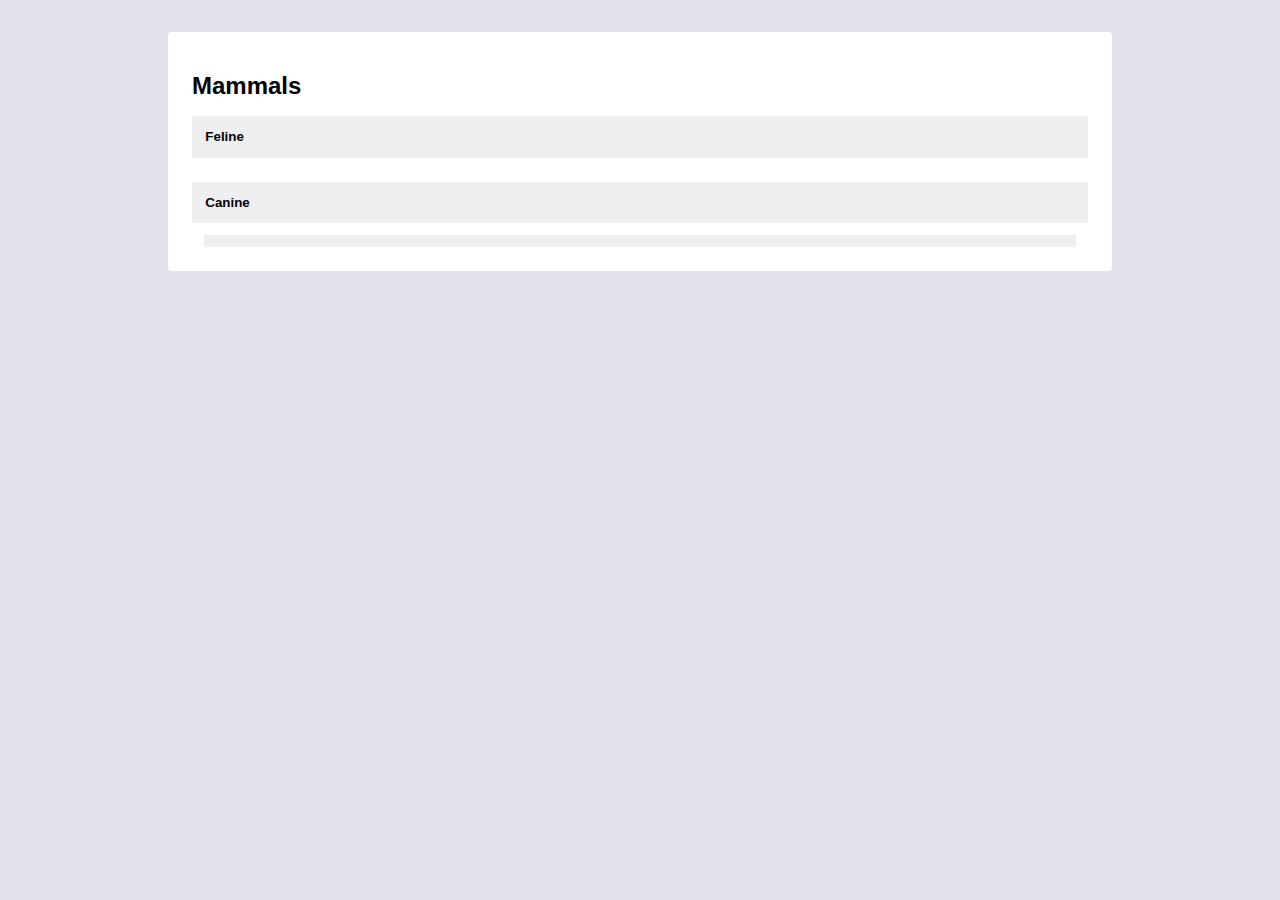
==== old.html @ 2e88fbaf "readme, old.html (first commit)" ====
<!DOCTYPE html>
<html lang="en">
<head>
	<meta charset="UTF-8">
	<meta http-equiv="X-UA-Compatible" content="IE=edge">
	<meta name="viewport" content="width=device-width, initial-scale=1.0">
	<title>Accordion</title>
	<style>
		:root{
			font-size: 12px;
			box-sizing: border-box;
		}
		body{
			font-family: sans-serif;
			background: rgb(225, 226, 233);
			padding-top: 2em;
		}
		.container{
			padding: 2em;
			border-radius: .33em;
			background: rgb(255, 255, 255);
			max-width: 70vw;
			margin: 0 auto;
		}
		*[class^="accordion"]{
			margin: 0;
			display: block;
			padding: 1em;
			text-align: left;
		}
		button.accordion{
			width: 100%;
			border: none;
			font-weight: bold;
		}
		.accordion-box{
			height: 0;
			overflow: hidden;
			transition: height .5s;
		}


		.accordion-box.open{
			height: auto;
			background: red;
		}


	</style>
</head>
<body>
	<div class="container" id="mammals">
		<h1>Mammals</h1>
		<div class="menu">
			<button class="accordion">Feline</button>
			<div class="accordion-box">
				<p>Lorem ipsum dolor sit amet consectetur adipisicing elit. Maxime mollitia, ! </p>
			</div>
			<button class="accordion">Canine</button>
			<div class="accordion-box">
				<button class="accordion">Foxes</button>
				<div class="accordion-box">
					<p>Lorem ipsum dolor sit amet consectetur adipisicing elit. Maxime mollitia, molestiae quas vel sint commodi repudiandae consequuntur voluptatum laborum numquam blanditiis harum quisquam eius sed odit fugiat iusto fuga praesentium optio, eaque rerum! </p>
					<p>Lorem ipsum dolor sit amet consectetur adipisicing elit. Maxime mollitia, molestiae quas vel sint commodi repudiandae consequuntur voluptatum laborum numquam blanditiis harum quisquam eius sed odit fugiat iusto fuga praesentium optio, eaque rerum! </p>
				</div>
				<button class="accordion">Dogs</button>
				<div class="accordion-box">
					<p>Lorem ipsum dolor sit amet consectetur adipisicing elit. Maxime mollitia, molestiae quas vel sint commodi repudiandae consequuntur voluptatum laborum numquam blanditiis harum quisquam eius sed odit fugiat iusto fuga praesentium optio, eaque rerum! </p>
					<p>Lorem ipsum dolor sit amet consectetur adipisicing elit. Maxime mollitia, molestiae quas vel sint commodi repudiandae consequuntur voluptatum laborum numquam blanditiis harum quisquam eius sed odit fugiat iusto fuga praesentium optio, eaque rerum! </p>
					<p>Lorem ipsum dolor sit amet consectetur adipisicing elit. Maxime mollitia, molestiae quas vel sint commodi repudiandae consequuntur voluptatum laborum numquam blanditiis harum quisquam eius sed odit fugiat iusto fuga praesentium optio, eaque rerum! </p>
					<p>Lorem ipsum dolor sit amet consectetur adipisicing elit. Maxime mollitia, molestiae quas vel sint commodi repudiandae consequuntur voluptatum laborum numquam blanditiis harum quisquam eius sed odit fugiat iusto fuga praesentium optio, eaque rerum! </p>
					<p>Lorem ipsum dolor sit amet consectetur adipisicing elit. Maxime mollitia, molestiae quas vel sint commodi repudiandae consequuntur voluptatum laborum numquam blanditiis harum quisquam eius sed odit fugiat iusto fuga praesentium optio, eaque rerum! </p>
					<p>Lorem ipsum dolor sit amet consectetur adipisicing elit. Maxime mollitia, molestiae quas vel sint commodi repudiandae consequuntur voluptatum laborum numquam blanditiis harum quisquam eius sed odit fugiat iusto fuga praesentium optio, eaque rerum! </p>
					<p>Lorem ipsum dolor sit amet consectetur adipisicing elit. Maxime mollitia, molestiae quas vel sint commodi repudiandae consequuntur voluptatum laborum numquam blanditiis harum quisquam eius sed odit fugiat iusto fuga praesentium optio, eaque rerum! </p>
				</div>
			</div>
		</div>
	</div>
</body>
<script>
// 1: get all accordions per container's id.
	const mammals = document.querySelector("#mammals");
	const accordions = mammals.querySelectorAll("button.accordion");
// 2: for each, add event listener...
	accordions.forEach(accordion => {
		accordion.addEventListener("click", (event)=>{
			let box = accordion.nextElementSibling;
			if(!box.classList.contains("open")){
				box.classList.add("open");
			}else{
				box.classList.remove("open");
			}
			// if(box.style.maxHeight){
			// 	box.style.maxHeight = null;
			// }else{
			// 	box.style.maxHeight = box.scrollHeight + "px";
			// }
		})
	});
</script>
</html>
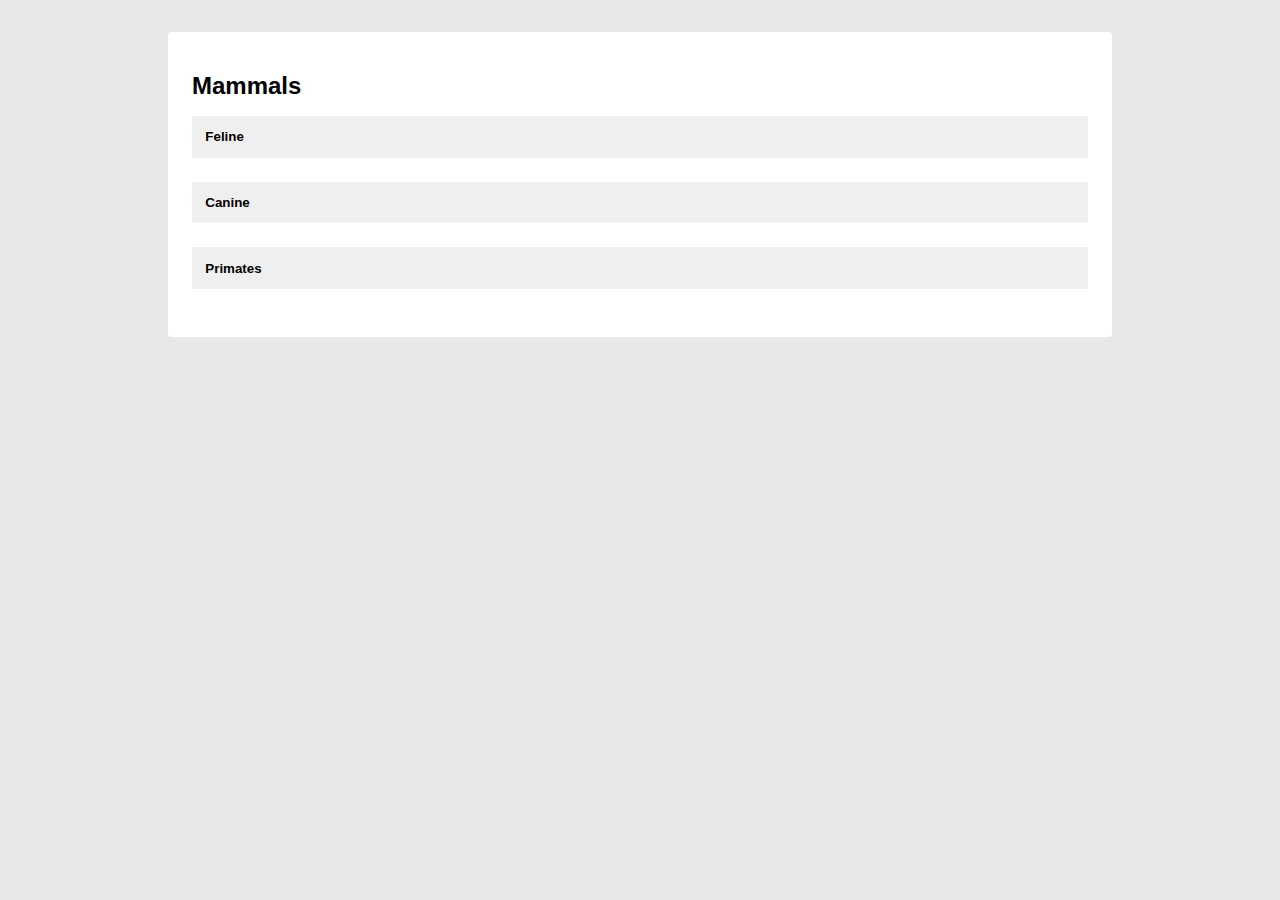
==== commit 81324bdf: "readme, old.html (first commit)" ====
--- a/old.html
+++ b/old.html
@@ -1,11 +1,9 @@
-
-<!DOCTYPE html>
 <html lang="en">
 <head>
 	<meta charset="UTF-8">
 	<meta http-equiv="X-UA-Compatible" content="IE=edge">
 	<meta name="viewport" content="width=device-width, initial-scale=1.0">
-	<title>Accordion</title>
+	<title>Old ________Accordion</title>
 	<style>
 		:root{
 			font-size: 12px;
@@ -13,7 +11,7 @@
 		}
 		body{
 			font-family: sans-serif;
-			background: rgb(225, 226, 233);
+			background: rgb(232, 232, 232);
 			padding-top: 2em;
 		}
 		.container{
@@ -35,18 +33,9 @@
 			font-weight: bold;
 		}
 		.accordion-box{
-			height: 0;
+			max-height: 0;
 			overflow: hidden;
-			transition: height .5s;
 		}
-
-
-		.accordion-box.open{
-			height: auto;
-			background: red;
-		}
-
-
 	</style>
 </head>
 <body>
@@ -55,48 +44,33 @@
 		<div class="menu">
 			<button class="accordion">Feline</button>
 			<div class="accordion-box">
-				<p>Lorem ipsum dolor sit amet consectetur adipisicing elit. Maxime mollitia, ! </p>
+				<p>Lorem ipsum dolor sit amet consectetur adipisicing elit. Maxime mollitia, molestiae quas vel sint commodi repudiandae consequuntur voluptatum laborum numquam blanditiis harum quisquam eius sed odit fugiat iusto fuga praesentium optio, eaque rerum! </p>
 			</div>
 			<button class="accordion">Canine</button>
 			<div class="accordion-box">
-				<button class="accordion">Foxes</button>
-				<div class="accordion-box">
-					<p>Lorem ipsum dolor sit amet consectetur adipisicing elit. Maxime mollitia, molestiae quas vel sint commodi repudiandae consequuntur voluptatum laborum numquam blanditiis harum quisquam eius sed odit fugiat iusto fuga praesentium optio, eaque rerum! </p>
-					<p>Lorem ipsum dolor sit amet consectetur adipisicing elit. Maxime mollitia, molestiae quas vel sint commodi repudiandae consequuntur voluptatum laborum numquam blanditiis harum quisquam eius sed odit fugiat iusto fuga praesentium optio, eaque rerum! </p>
-				</div>
-				<button class="accordion">Dogs</button>
-				<div class="accordion-box">
-					<p>Lorem ipsum dolor sit amet consectetur adipisicing elit. Maxime mollitia, molestiae quas vel sint commodi repudiandae consequuntur voluptatum laborum numquam blanditiis harum quisquam eius sed odit fugiat iusto fuga praesentium optio, eaque rerum! </p>
-					<p>Lorem ipsum dolor sit amet consectetur adipisicing elit. Maxime mollitia, molestiae quas vel sint commodi repudiandae consequuntur voluptatum laborum numquam blanditiis harum quisquam eius sed odit fugiat iusto fuga praesentium optio, eaque rerum! </p>
-					<p>Lorem ipsum dolor sit amet consectetur adipisicing elit. Maxime mollitia, molestiae quas vel sint commodi repudiandae consequuntur voluptatum laborum numquam blanditiis harum quisquam eius sed odit fugiat iusto fuga praesentium optio, eaque rerum! </p>
-					<p>Lorem ipsum dolor sit amet consectetur adipisicing elit. Maxime mollitia, molestiae quas vel sint commodi repudiandae consequuntur voluptatum laborum numquam blanditiis harum quisquam eius sed odit fugiat iusto fuga praesentium optio, eaque rerum! </p>
-					<p>Lorem ipsum dolor sit amet consectetur adipisicing elit. Maxime mollitia, molestiae quas vel sint commodi repudiandae consequuntur voluptatum laborum numquam blanditiis harum quisquam eius sed odit fugiat iusto fuga praesentium optio, eaque rerum! </p>
-					<p>Lorem ipsum dolor sit amet consectetur adipisicing elit. Maxime mollitia, molestiae quas vel sint commodi repudiandae consequuntur voluptatum laborum numquam blanditiis harum quisquam eius sed odit fugiat iusto fuga praesentium optio, eaque rerum! </p>
-					<p>Lorem ipsum dolor sit amet consectetur adipisicing elit. Maxime mollitia, molestiae quas vel sint commodi repudiandae consequuntur voluptatum laborum numquam blanditiis harum quisquam eius sed odit fugiat iusto fuga praesentium optio, eaque rerum! </p>
-				</div>
+				<p>Lorem ipsum dolor sit amet consectetur adipisicing elit. Maxime mollitia, molestiae quas vel sint commodi repudiandae consequuntur voluptatum laborum numquam blanditiis harum quisquam eius sed odit fugiat iusto fuga praesentium optio, eaque rerum! </p>
+				<p>Lorem ipsum dolor sit amet consectetur adipisicing elit. Maxime mollitia, molestiae quas vel sint commodi repudiandae consequuntur voluptatum laborum numquam blanditiis harum quisquam eius sed odit fugiat iusto fuga praesentium optio, eaque rerum! </p>
+			</div>
+			<button class="accordion">Primates</button>
+			<div class="accordion-box">
+				<p>Lorem ipsum dolor sit amet consectetur adipisicing elit. Maxime mollitia, molestiae quas vel sint commodi repudiandae consequuntur voluptatum laborum numquam blanditiis harum quisquam eius sed odit fugiat iusto fuga praesentium optio, eaque rerum! </p>
+				<p>Lorem ipsum dolor sit amet consectetur adipisicing elit. Maxime mollitia, molestiae quas vel sint commodi repudiandae consequuntur voluptatum laborum numquam blanditiis harum quisquam eius sed odit fugiat iusto fuga praesentium optio, eaque rerum! </p>
+				<p>Lorem ipsum dolor sit amet consectetur adipisicing elit. Maxime mollitia, molestiae quas vel sint commodi repudiandae consequuntur voluptatum laborum numquam blanditiis harum quisquam eius sed odit fugiat iusto fuga praesentium optio, eaque rerum! </p>
 			</div>
 		</div>
 	</div>
 </body>
 <script>
+
 // 1: get all accordions per container's id.
 	const mammals = document.querySelector("#mammals");
 	const accordions = mammals.querySelectorAll("button.accordion");
 // 2: for each, add event listener...
 	accordions.forEach(accordion => {
 		accordion.addEventListener("click", (event)=>{
-			let box = accordion.nextElementSibling;
-			if(!box.classList.contains("open")){
-				box.classList.add("open");
-			}else{
-				box.classList.remove("open");
-			}
-			// if(box.style.maxHeight){
-			// 	box.style.maxHeight = null;
-			// }else{
-			// 	box.style.maxHeight = box.scrollHeight + "px";
-			// }
+			let child = accordion.nextElementSibling;
+			child.style.maxHeight ? child.style.maxHeight = null : child.style.maxHeight = "500px";
 		})
 	});
 </script>
-</html>
+</html>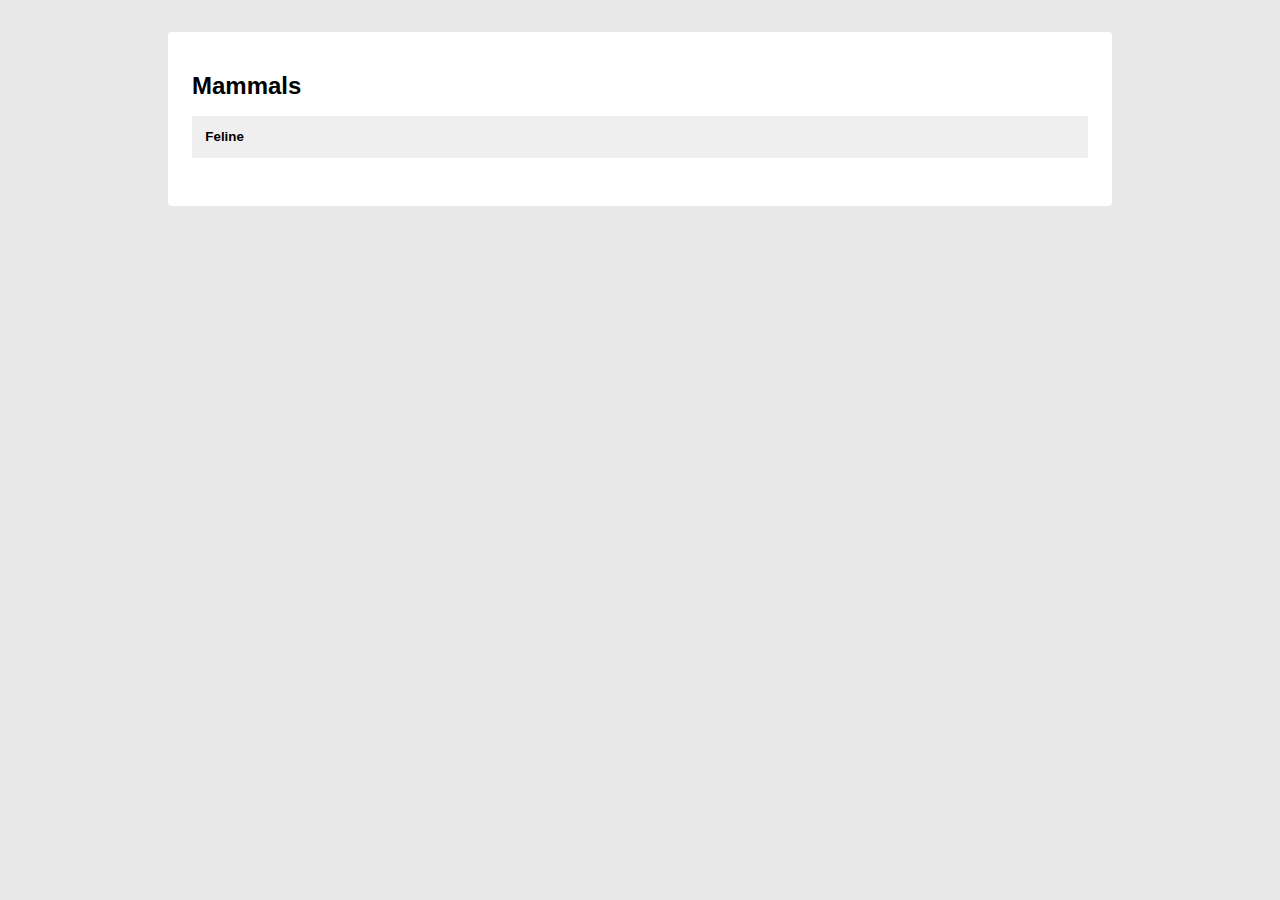
==== commit 04cebe37: "changing structure based on current commit." ====
--- a/old.html
+++ b/old.html
@@ -21,18 +21,18 @@
 			max-width: 70vw;
 			margin: 0 auto;
 		}
-		*[class^="accordion"]{
+		.fold > *{
 			margin: 0;
 			display: block;
 			padding: 1em;
 			text-align: left;
 		}
-		button.accordion{
+		.fold > *:nth-child(1){
 			width: 100%;
 			border: none;
 			font-weight: bold;
 		}
-		.accordion-box{
+		.fold > *:nth-child(2){
 			max-height: 0;
 			overflow: hidden;
 		}
@@ -41,31 +41,24 @@
 <body>
 	<div class="container" id="mammals">
 		<h1>Mammals</h1>
-		<div class="menu">
+		<div class="fold">
 			<button class="accordion">Feline</button>
 			<div class="accordion-box">
-				<p>Lorem ipsum dolor sit amet consectetur adipisicing elit. Maxime mollitia, molestiae quas vel sint commodi repudiandae consequuntur voluptatum laborum numquam blanditiis harum quisquam eius sed odit fugiat iusto fuga praesentium optio, eaque rerum! </p>
-			</div>
-			<button class="accordion">Canine</button>
-			<div class="accordion-box">
-				<p>Lorem ipsum dolor sit amet consectetur adipisicing elit. Maxime mollitia, molestiae quas vel sint commodi repudiandae consequuntur voluptatum laborum numquam blanditiis harum quisquam eius sed odit fugiat iusto fuga praesentium optio, eaque rerum! </p>
-				<p>Lorem ipsum dolor sit amet consectetur adipisicing elit. Maxime mollitia, molestiae quas vel sint commodi repudiandae consequuntur voluptatum laborum numquam blanditiis harum quisquam eius sed odit fugiat iusto fuga praesentium optio, eaque rerum! </p>
-			</div>
-			<button class="accordion">Primates</button>
-			<div class="accordion-box">
-				<p>Lorem ipsum dolor sit amet consectetur adipisicing elit. Maxime mollitia, molestiae quas vel sint commodi repudiandae consequuntur voluptatum laborum numquam blanditiis harum quisquam eius sed odit fugiat iusto fuga praesentium optio, eaque rerum! </p>
-				<p>Lorem ipsum dolor sit amet consectetur adipisicing elit. Maxime mollitia, molestiae quas vel sint commodi repudiandae consequuntur voluptatum laborum numquam blanditiis harum quisquam eius sed odit fugiat iusto fuga praesentium optio, eaque rerum! </p>
 				<p>Lorem ipsum dolor sit amet consectetur adipisicing elit. Maxime mollitia, molestiae quas vel sint commodi repudiandae consequuntur voluptatum laborum numquam blanditiis harum quisquam eius sed odit fugiat iusto fuga praesentium optio, eaque rerum! </p>
 			</div>
 		</div>
 	</div>
 </body>
 <script>
+	const data = {
+		
+	}
+	const accordion = function (data, elem){
+		let fold = document.createElement("div");
 
-// 1: get all accordions per container's id.
-	const mammals = document.querySelector("#mammals");
+		return elem
+	}
 	const accordions = mammals.querySelectorAll("button.accordion");
-// 2: for each, add event listener...
 	accordions.forEach(accordion => {
 		accordion.addEventListener("click", (event)=>{
 			let child = accordion.nextElementSibling;
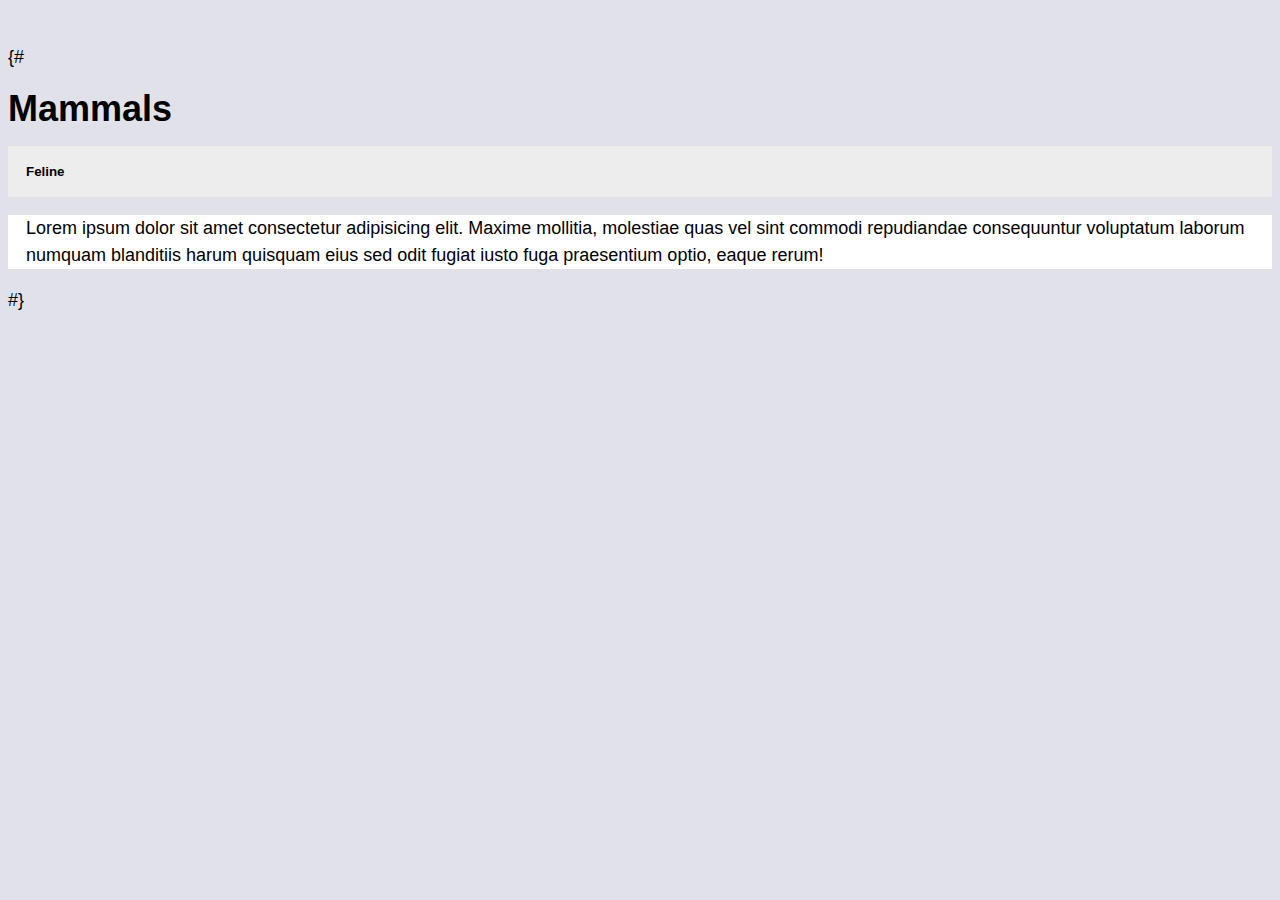
==== commit b7761dc8: "maxheight fix... want to make it variable, not just really big random number." ====
--- a/old.html
+++ b/old.html
@@ -5,65 +5,35 @@
 	<meta name="viewport" content="width=device-width, initial-scale=1.0">
 	<title>Old ________Accordion</title>
 	<style>
-		:root{
-			font-size: 12px;
-			box-sizing: border-box;
-		}
-		body{
-			font-family: sans-serif;
-			background: rgb(232, 232, 232);
-			padding-top: 2em;
-		}
-		.container{
-			padding: 2em;
-			border-radius: .33em;
-			background: rgb(255, 255, 255);
-			max-width: 70vw;
-			margin: 0 auto;
-		}
-		.fold > *{
-			margin: 0;
-			display: block;
-			padding: 1em;
-			text-align: left;
-		}
-		.fold > *:nth-child(1){
-			width: 100%;
-			border: none;
-			font-weight: bold;
-		}
-		.fold > *:nth-child(2){
-			max-height: 0;
-			overflow: hidden;
-		}
+		@import "visuals.css";
 	</style>
+	<script src="data.js"></script>
+	<script src="new.js"></script>
 </head>
 <body>
-	<div class="container" id="mammals">
+	<article></article>
+	{# <div>
 		<h1>Mammals</h1>
 		<div class="fold">
-			<button class="accordion">Feline</button>
-			<div class="accordion-box">
+			<button>Feline</button>
+			<div>
 				<p>Lorem ipsum dolor sit amet consectetur adipisicing elit. Maxime mollitia, molestiae quas vel sint commodi repudiandae consequuntur voluptatum laborum numquam blanditiis harum quisquam eius sed odit fugiat iusto fuga praesentium optio, eaque rerum! </p>
 			</div>
 		</div>
-	</div>
+	</div> #}
 </body>
 <script>
-	const data = {
-		
-	}
-	const accordion = function (data, elem){
-		let fold = document.createElement("div");
 
-		return elem
-	}
-	const accordions = mammals.querySelectorAll("button.accordion");
-	accordions.forEach(accordion => {
-		accordion.addEventListener("click", (event)=>{
-			let child = accordion.nextElementSibling;
-			child.style.maxHeight ? child.style.maxHeight = null : child.style.maxHeight = "500px";
-		})
-	});
+	accordion(
+		siteData,
+		document.querySelectorAll("article")
+	);
+
+	// document.querySelectorAll(".fold > *:nth-child(1)").forEach(accordion => {
+	// 	accordion.addEventListener("click", (event)=>{
+	// 		let child = accordion.nextElementSibling;
+	// 		child.style.maxHeight ? child.style.maxHeight = null : child.style.maxHeight = "500px";
+	// 	})
+	// });
 </script>
 </html>